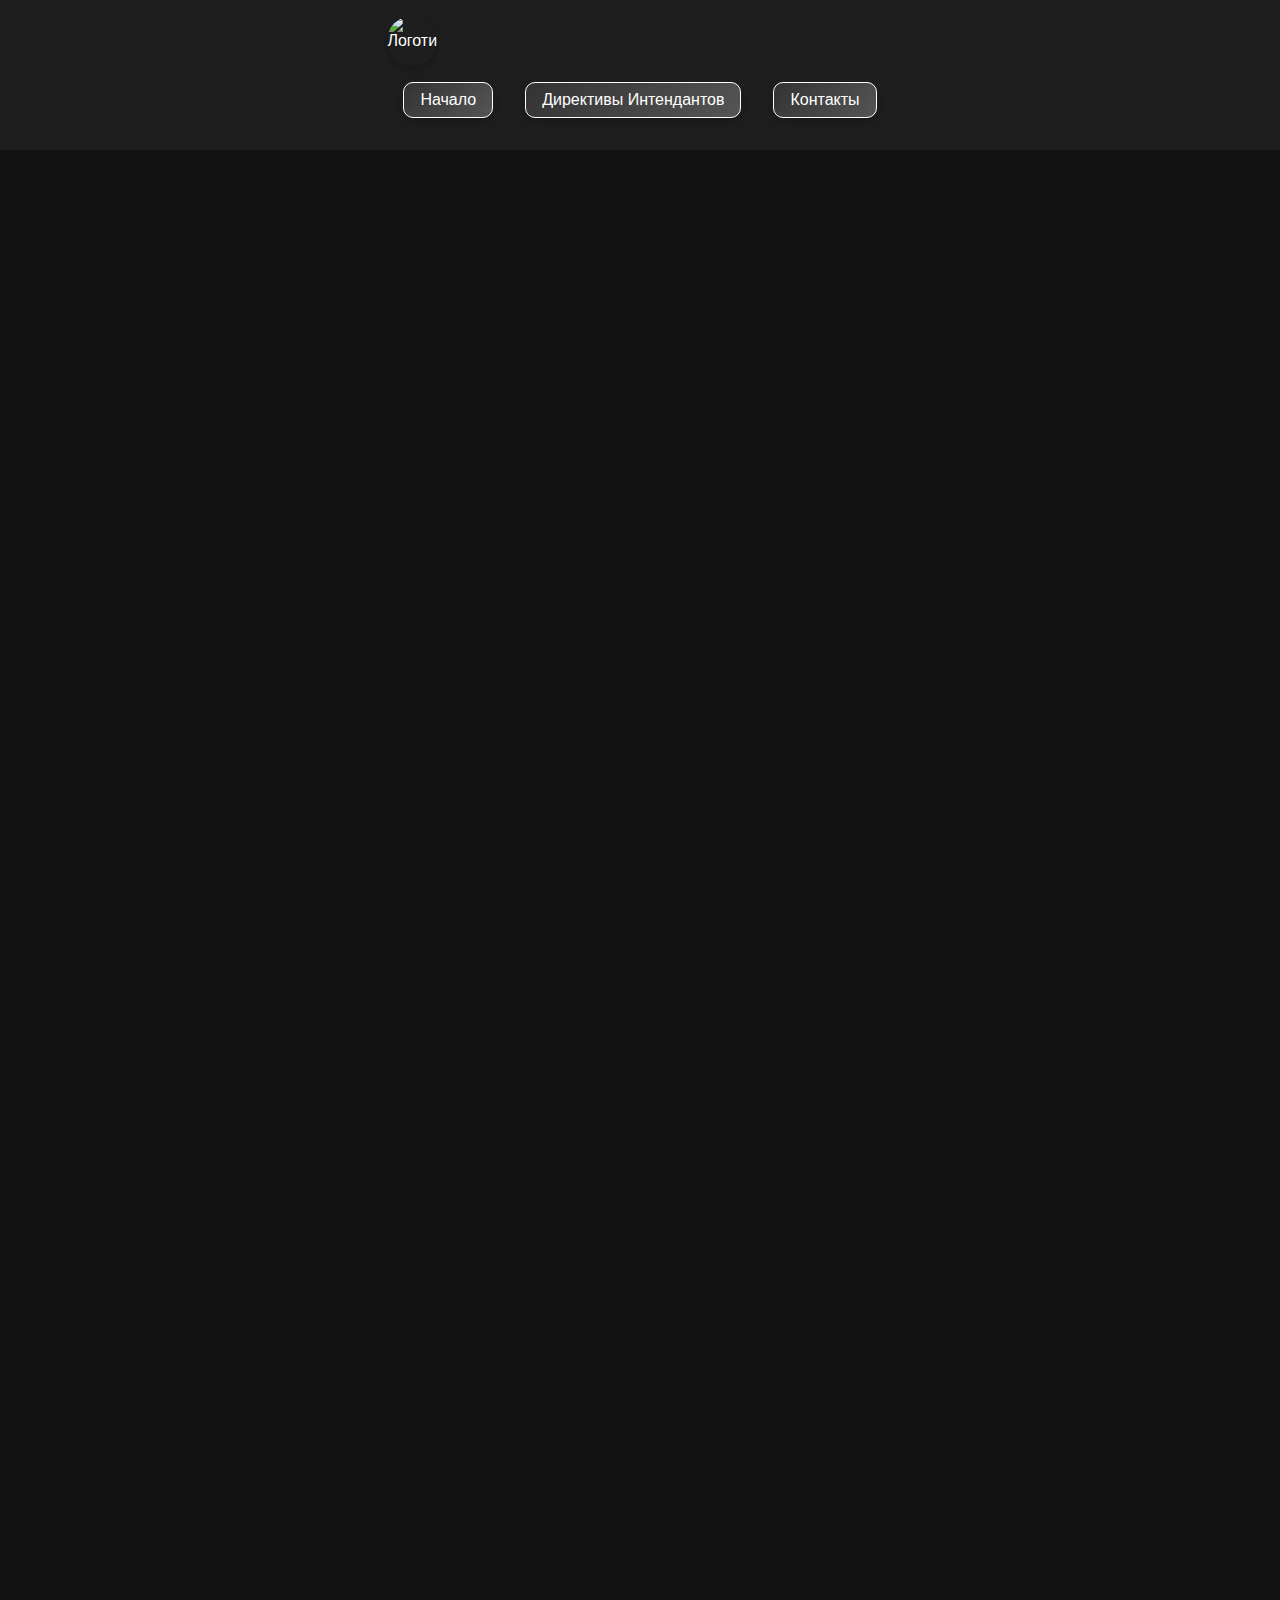
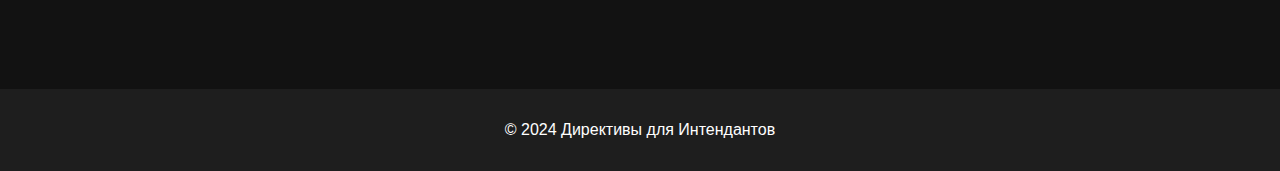
==== direktives/direktives.html @ f5b3deb5 "Add files via upload" ====
<!DOCTYPE html>
<html lang="ru">
<head>
    <meta charset="UTF-8">
    <meta name="viewport" content="width=device-width, initial-scale=1.0">
    <title>Директивы Интендантов</title>
    <link rel="stylesheet" href="styles.css">
    <link rel="stylesheet" href="https://cdnjs.cloudflare.com/ajax/libs/font-awesome/6.0.0-beta3/css/all.min.css">
</head>
<body>
<header>
    <nav>
        <div class="logo-container">
            <img src="https://i.imgur.com/fIjK3Y6.png" alt="Логотип" class="logo">
        </div>
        <ul>
            <li><a href="#intro">Начало</a></li>
            <li><a href="#duties">Директивы Интендантов</a></li>
            <li><a href="#contact">Контакты</a></li>
        </ul>
    </nav>
</header>

<section id="intro" class="parallax-window reveal" style="background-image: url('https://cdnb.artstation.com/p/assets/images/images/013/244/939/large/malik-ouda-10-post-fx.jpg?1538715645');">
    <div class="intro-content">
        <h1>Директивы для Интендантов</h1>
        <p>Добро пожаловать на сайт, где вы узнаете все правила Интендантов.</p>
        <div class="animation-container">
            <div class="line"></div>
            <div class="line"></div>
            <div class="line"></div>
        </div>
    </div>
</section>

<div class="content-container">
    <section id="duties" class="reveal">
        <h2>Директивы Интендантов</h2>
        <div class="info">
            <p>📌 №1. Одобрение рапортов, заявок и иных запросов с нарушениями, отсутствием док-в или в личных целях - запрещено;</p>
            <p>📌 №2. При просмотре и одобрении рапорта, отчета об повышении и т.д. должна стоять соответствующая эмоция в сообщении;</p>
            <p>📌 №3. Запрещено оффтопить в спец. каналах;</p>
            <p>📌 №4. При внесении в отчётность рапорта тренировки с несколькими руководящими, рапорт засчитывается лишь тому, кто его написал;</p>
            <p>📌 №5. Рапорт о проделанной работе должен подаваться не менее чем один раз в 2 недели;</p>
        </div>
</div>
	
<section id="contact" class="reveal">
    <h2>Контакты</h2>
    <p>Если у вас возникли вопросы, вы можете связаться со мной по следующим контактам:</p>
    <p>Telegram: @Yageini</p>
    <p>Discord: drillenok#0</p>
</section>

<footer>
    <p>&copy; 2024 Директивы для Интендантов</p>
</footer>

<script src="https://cdnjs.cloudflare.com/ajax/libs/parallax/3.1.0/parallax.min.js" defer></script>
<script src="scripts.js"></script>
</body>
</html>
---- direktives/styles.css ----
/* Общие стили */
body {
    font-family: Arial, sans-serif;
    margin: 0;
    padding: 0;
    background-color: #121212;
    color: #fff;
    transition: background-color 0.5s, color 0.5s;
}

header {
    background-color: #1e1e1e;
    padding: 1rem;
    text-align: center;
    transition: background-color 0.5s, color 0.5s;
    background-image: url('https://avatars.mds.yandex.net/i?id=0ab8d5357a3f9d971d175bb171741215_l-5233918-images-thumbs&n=13');
    background-size: cover;
    background-position: center;
    background-repeat: no-repeat;
    display: flex;
    justify-content: center;
    align-items: center;
}

.logo-container {
    width: 50px;
    height: 50px;
    border-radius: 50%;
    overflow: hidden;
    margin-right: 2rem;
    box-shadow: 0 4px 8px rgba(0, 0, 0, 0.2);
}

.logo {
    width: 100%;
    height: 100%;
    object-fit: cover;
}

nav ul {
    list-style: none;
    padding: 0;
    display: flex;
    align-items: center;
}

nav ul li {
    margin: 0 1rem;
    border: 1px solid #fff;
    border-radius: 10px;
    padding: 0.5rem 1rem;
    background: linear-gradient(135deg, #333, #555);
    box-shadow: 0 4px 8px rgba(0, 0, 0, 0.2);
    transition: background 0.3s, transform 0.3s, box-shadow 0.3s;
}

nav ul li a {
    color: #fff;
    text-decoration: none;
    transition: color 0.5s;
}

nav ul li:hover {
    background: linear-gradient(135deg, #555, #777);
    transform: scale(1.05);
    box-shadow: 0 8px 16px rgba(0, 0, 0, 0.3);
}

nav ul li a:hover {
    color: #ffd700;
}

.parallax-window {
    min-height: 100vh;
    position: relative;
    overflow: hidden;
}

.parallax-layer {
    position: absolute;
    top: 0;
    left: 0;
    width: 100%;
    height: 100%;
    background-size: cover;
    background-position: center;
    background-repeat: no-repeat;
    opacity: 0.5;
}

.parallax-layer img {
    width: 100%;
    height: 100%;
    object-fit: cover;
}

.intro-content {
    position: absolute;
    top: 50%;
    left: 50%;
    transform: translate(-50%, -50%);
    text-align: center;
    z-index: 1;
    width: 80%;
    max-width: 800px;
    margin: 0 auto;
}

.intro-content h1 {
    font-size: 3rem;
    margin-bottom: 1rem;
    text-shadow: 2px 2px 4px rgba(0, 0, 0, 0.5);
    animation: fadeIn 2s ease-in-out;
}

@keyframes fadeIn {
    from {
        opacity: 0;
        transform: translateY(20px);
    }
    to {
        opacity: 1;
        transform: translateY(0);
    }
}

.content-container {
    background-image: url('https://i.pinimg.com/originals/e1/69/9c/e1699c982396398139e4fc8c010c90f8.jpg');
    background-size: cover;
    background-position: center;
    background-repeat: no-repeat;
    background-attachment: fixed; /* Добавляем это свойство для фиксированного фона */
}

section {
    padding: 2rem;
    text-align: center;
}

.info {
    margin-bottom: 2rem;
    width: 80%;
    margin-left: auto;
    margin-right: auto;
}

.info p {
    margin: 1rem 0;
}

.divider {
    width: 100%;
    height: 2px;
    background: white;
    margin: 2rem 0;
    opacity: 0;
    transform: scaleX(0);
    transform-origin: left;
    transition: transform 0.5s ease-out, opacity 0.5s ease-out;
}

.divider.active {
    opacity: 1;
    transform: scaleX(1);
}

footer {
    background-color: #1e1e1e;
    padding: 1rem;
    text-align: center;
    transition: background-color 0.5s, color 0.5s;
}

/* Анимация заголовков */
h1, h2 {
    opacity: 0;
    transform: translateY(20px);
    transition: opacity 0.5s ease-out, transform 0.5s ease-out;
}

h1.animate, h2.animate {
    opacity: 1;
    transform: translateY(0);
}

/* Стили для кнопки "Открыть таблицу" */
.open-table-btn {
    background-color: #333;
    color: #fff;
    border: none;
    border-radius: 5px;
    padding: 0.5rem 1rem;
    cursor: pointer;
    transition: background-color 0.3s, transform 0.3s;
    margin-left: 1rem;
}

.open-table-btn:hover {
    background-color: #555;
    transform: scale(1.05);
}

/* Стили для анимации бегающих белых полосок */
.animation-container {
    position: relative;
    width: 100%;
    height: 10px;
    margin-top: 1rem;
    overflow: hidden;
}

.line {
    position: absolute;
    width: 100%;
    height: 2px;
    background-color: white;
    animation: moveLine 2s linear infinite;
}

.line:nth-child(2) {
    animation-duration: 2.5s;
}

.line:nth-child(3) {
    animation-duration: 3s;
}

@keyframes moveLine {
    0% {
        transform: translateX(-100%);
    }
    100% {
        transform: translateX(100%);
    }
}

/* Анимация появления элементов */
.reveal {
    opacity: 0;
    transform: translateY(50px);
    transition: opacity 0.5s ease-out, transform 0.5s ease-out;
}

.reveal.active {
    opacity: 1;
    transform: translateY(0);
}

/* Медиа-запросы для адаптивного дизайна */
@media (max-width: 768px) {
    header {
        flex-direction: column;
        align-items: flex-start;
    }

    .logo-container {
        margin-right: 0;
        margin-bottom: 1rem;
    }

    nav ul {
        flex-direction: column;
        align-items: flex-start;
    }

    nav ul li {
        margin: 0.5rem 0;
    }

    .intro-content h1 {
        font-size: 2rem;
    }

    .info {
        width: 90%;
    }
}

@media (max-width: 480px) {
    .intro-content h1 {
        font-size: 1.5rem;
    }

    .info {
        width: 95%;
    }
}
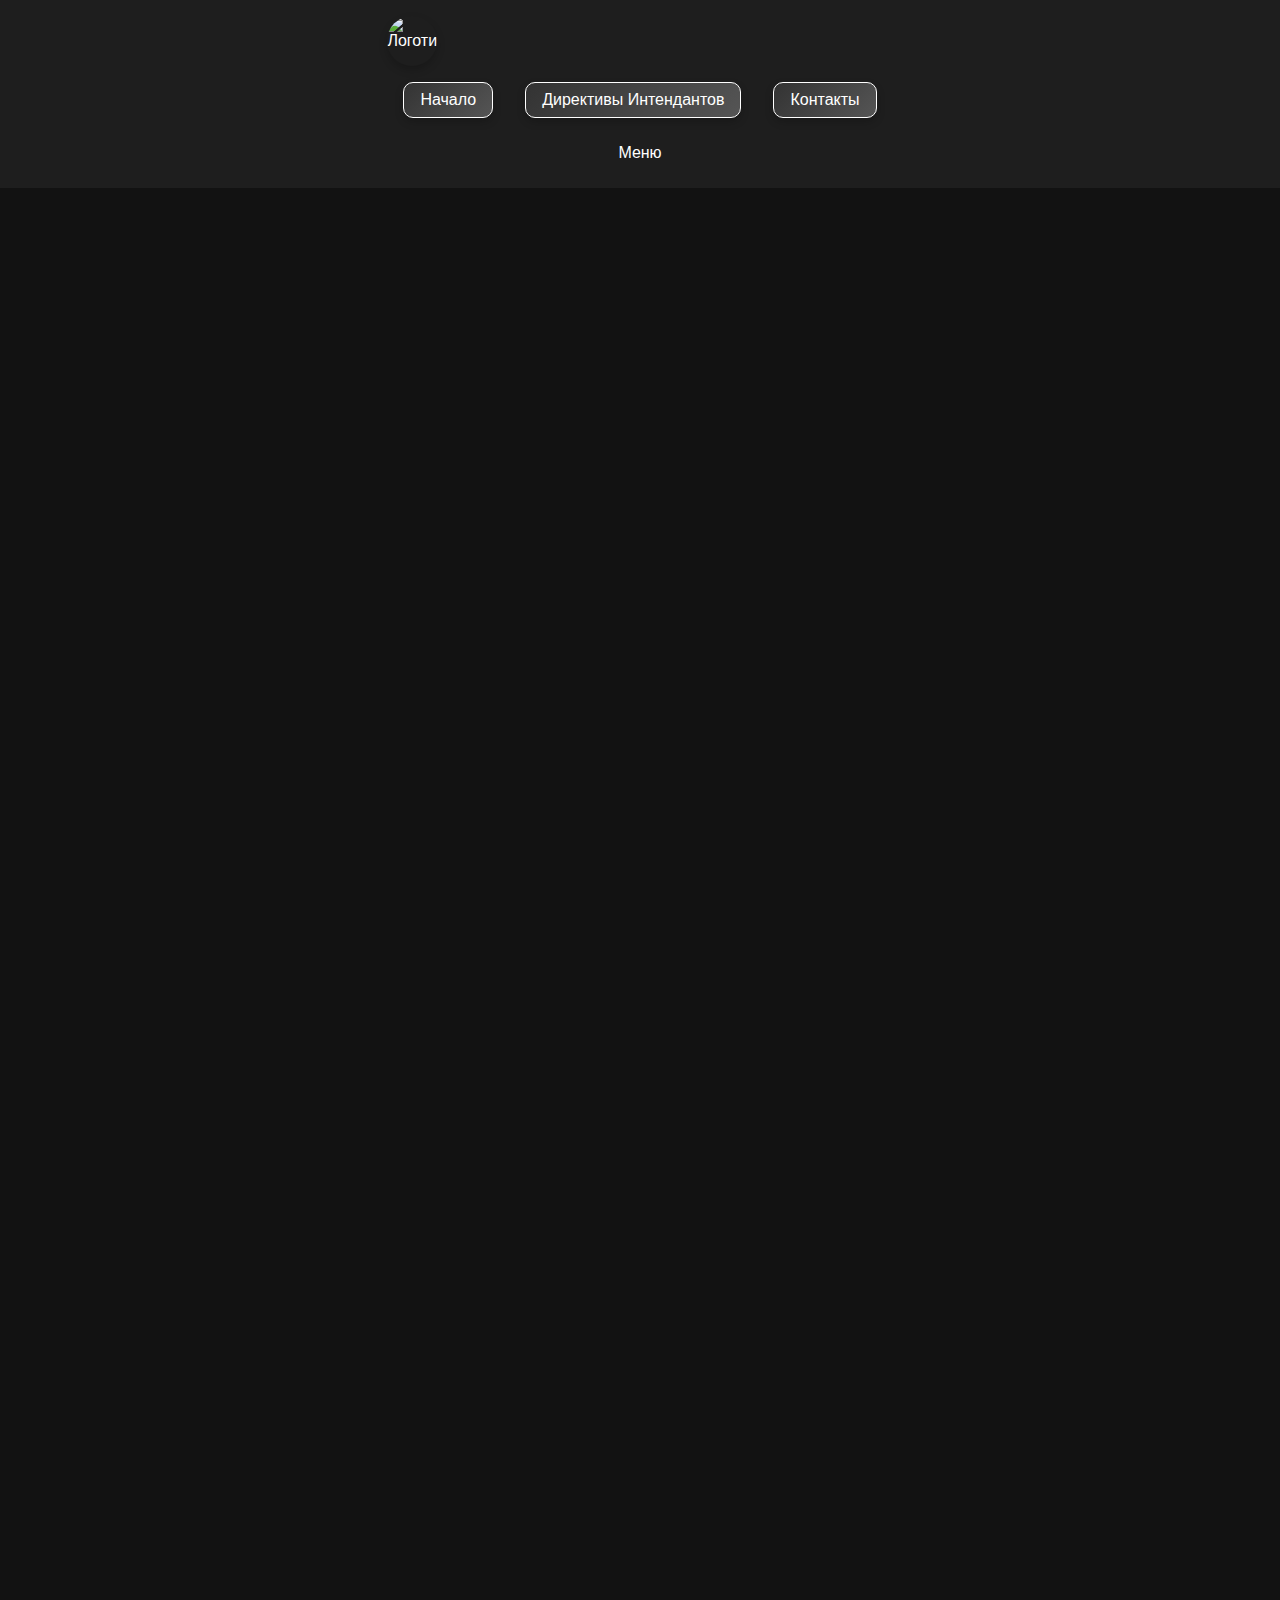
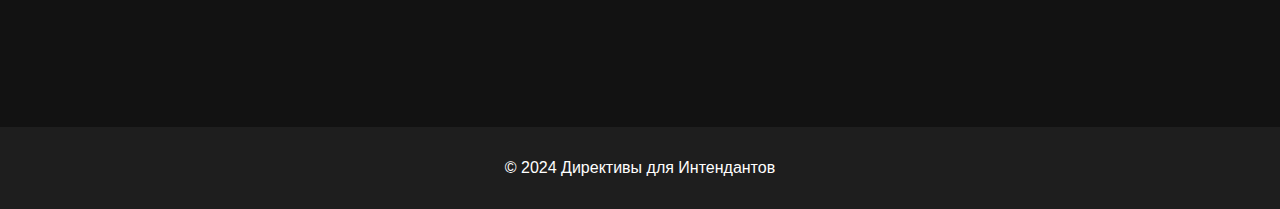
==== commit 2fb73d20: "Add files via upload" ====
--- a/direktives/direktives.html
+++ b/direktives/direktives.html
@@ -18,6 +18,13 @@
             <li><a href="#duties">Директивы Интендантов</a></li>
             <li><a href="#contact">Контакты</a></li>
         </ul>
+        <div class="dropdown">
+            <button class="dropbtn">Меню</button>
+            <div class="dropdown-content">
+                <a href="https://drillenok.github.io/helper/info/info.html">Информация для Интендантов</a>
+                <a href="https://drillenok.github.io/helper/">Команды для Интендантов</a>
+            </div>
+        </div>
     </nav>
 </header>
 
@@ -43,8 +50,9 @@
             <p>📌 №4. При внесении в отчётность рапорта тренировки с несколькими руководящими, рапорт засчитывается лишь тому, кто его написал;</p>
             <p>📌 №5. Рапорт о проделанной работе должен подаваться не менее чем один раз в 2 недели;</p>
         </div>
+    </section>
 </div>
-	
+
 <section id="contact" class="reveal">
     <h2>Контакты</h2>
     <p>Если у вас возникли вопросы, вы можете связаться со мной по следующим контактам:</p>
--- a/direktives/styles.css
+++ b/direktives/styles.css
@@ -183,6 +183,73 @@
     transform: translateY(0);
 }
 
+/* Стили для гамбургер-меню */
+.dropdown {
+    position: relative;
+    display: inline-block;
+    z-index: 10; /* Убедимся, что меню находится поверх других элементов */
+}
+
+.dropbtn {
+    background: none;
+    border: none;
+    cursor: pointer;
+    padding: 10px;
+    font-size: 16px;
+    color: #fff;
+    transition: background-color 0.3s, color 0.3s;
+    z-index: 10; /* Убедимся, что кнопка находится поверх других элементов */
+    animation: pulse 1.5s infinite; /* Добавляем анимацию пульсации */
+}
+
+.dropbtn:hover {
+    background-color: #555;
+    color: #ffd700;
+}
+
+.dropdown-content {
+    display: none;
+    position: absolute;
+    background-color: #f9f9f9;
+    min-width: 160px;
+    box-shadow: 0px 8px 16px 0px rgba(0,0,0,0.2);
+    z-index: 1;
+}
+
+.dropdown-content a {
+    color: black;
+    padding: 12px 16px;
+    text-decoration: none;
+    display: block;
+    transition: background 0.3s;
+}
+
+.dropdown-content a:hover {
+    background-color: #f1f1f1;
+}
+
+.dropdown:hover .dropdown-content {
+    display: block;
+}
+
+/* Стили для отображения выпадающего меню */
+.dropdown-content.show {
+    display: block;
+}
+
+/* Анимация пульсации */
+@keyframes pulse {
+    0% {
+        transform: scale(1);
+    }
+    50% {
+        transform: scale(1.1);
+    }
+    100% {
+        transform: scale(1);
+    }
+}
+
 /* Стили для кнопки "Открыть таблицу" */
 .open-table-btn {
     background-color: #333;
